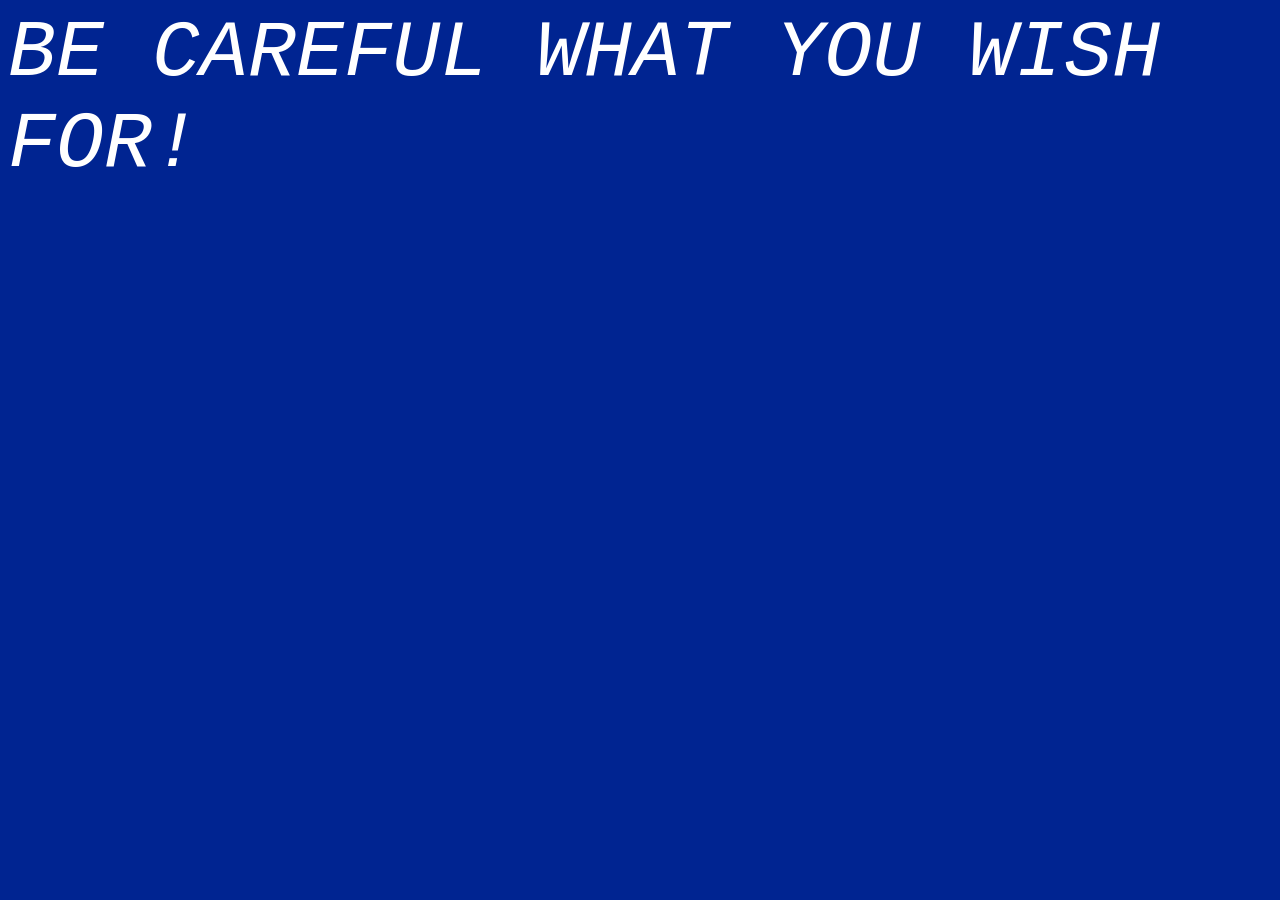
==== README.html @ e3ef57ae "NEW VISION" ====
<!DOCTYPE html>
<html lang="en">
<head>
    <meta charset="UTF-8">
    <meta name="viewport" content="width=device-width, initial-scale=1.0">
    <title>README</title>
    <style>
        body {
            background-color: rgb(0, 36, 145);
            color: white;
            font-family: 'Courier New', Courier, monospace;
            font-size: 5rem;
        }
    </style>
</head>
<body>
    <div>
        <i>BE CAREFUL WHAT YOU WISH FOR!</i>
    </div>
</body>
</html>
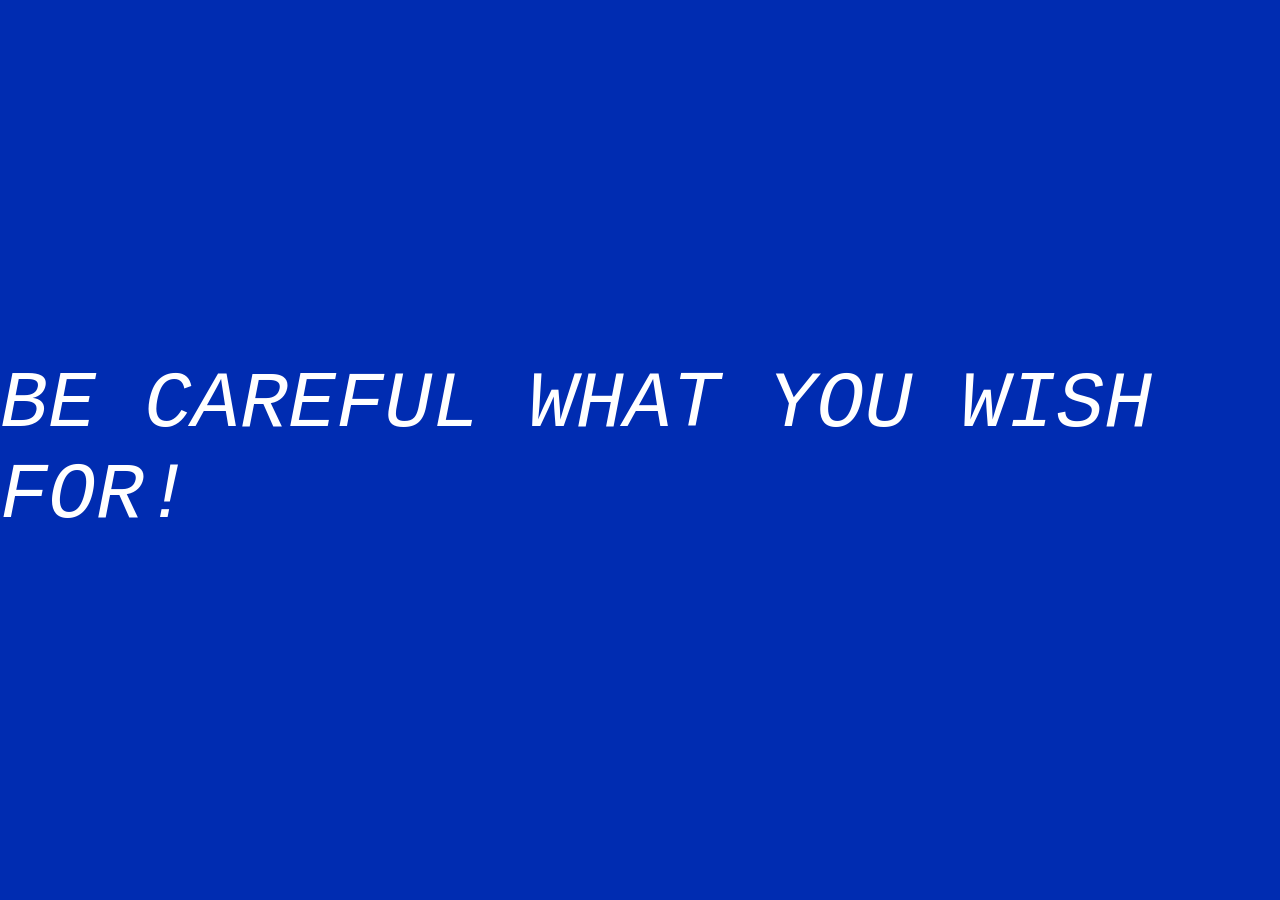
==== commit 5ce40750: "NEW VISION" ====
--- a/README.html
+++ b/README.html
@@ -6,11 +6,17 @@
     <title>README</title>
     <style>
         body {
-            background-color: rgb(0, 36, 145);
+            background-color: rgb(0, 44, 177);
             color: white;
             font-family: 'Courier New', Courier, monospace;
             font-size: 5rem;
+            margin: 0;
+            height: 100vh;
+            display: flex;
+            align-items: center;
+            justify-content: center;
         }
+
     </style>
 </head>
 <body>
